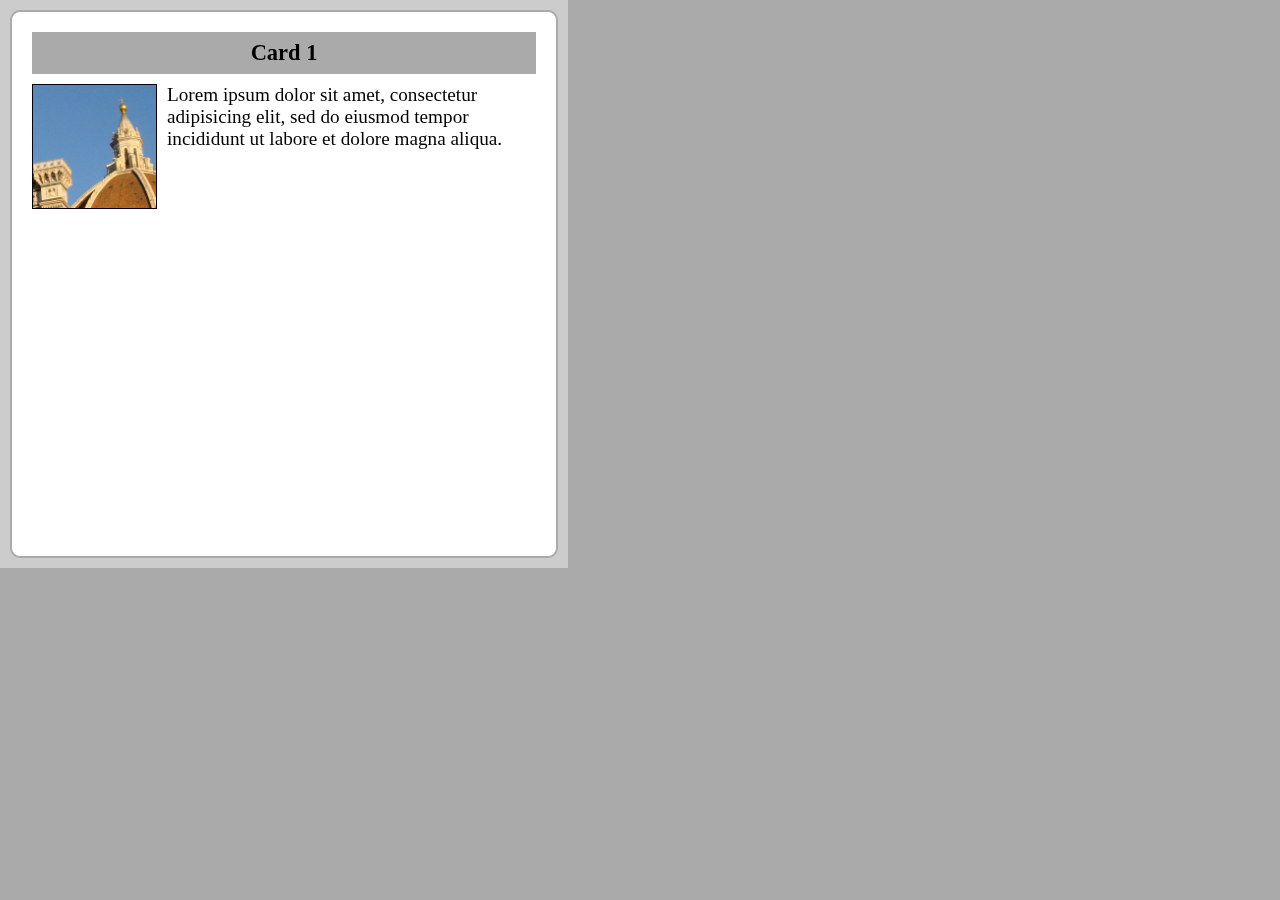
==== index.html @ db9a2d0e "Swipe" ====
<!DOCTYPE html>
<html>
<head>
<meta charset="utf-8">
<meta name="viewport" content="width=device-width, initial-scale=1.0, user-scalable=0, minimum-scale=1.0, maximum-scale=1.0">

<title>Cardview</title>

<script type="text/javascript" src="cardview.js"></script>

<script type="text/javascript">

var deck;
var data = [
	{
		img: 'img1.jpg',
		title: 'Card 1',
		text: 'Lorem ipsum dolor sit amet, consectetur adipisicing elit, sed do eiusmod tempor incididunt ut labore et dolore magna aliqua.'
	},
	{
		img: 'img2.jpg',
		title: 'Card 2',
		text: 'Ut enim ad minim veniam, quis nostrud exercitation ullamco laboris nisi ut aliquip ex ea commodo consequat.'
	},
	{
		img: 'img3.jpg',
		title: 'Card 3',
		text: 'Duis aute irure dolor in reprehenderit in voluptate velit esse cillum dolore eu fugiat nulla pariatur.'
	},
	{
		img: 'img4.jpg',
		title: 'Card 4',
		text: 'Excepteur sint occaecat cupidatat non proident, sunt in culpa qui officia deserunt mollit anim id est laborum.'
	},
	{
		img: 'img5.jpg',
		title: 'Card 5',
		text: 'Sed ut perspiciatis unde omnis iste natus error sit voluptatem accusantium doloremque laudantium, totam rem aperiam.'
	}	
];

function loaded () {
	deck = new CardView('#wrapper', {
		dataset: data,
		onUpdateContent: function (el, data) {
			el.querySelector('img').src = data.img;
			el.querySelector('h3').innerHTML = data.title;
			el.querySelector('p').innerHTML = data.text;
		}
	});
}

document.addEventListener('touchmove', function (e) { e.preventDefault(); }, false);

</script>

<style>
* {
	-webkit-box-sizing: border-box;
	-moz-box-sizing: border-box;
	box-sizing: border-box;
}

body, html {
	height: 100%;
}

body, ul, li, h1, h2, h3, img, p {
	padding: 0;
	margin: 0;
	border: 0;
	list-style: none;
}

body {
	/* On modern browsers, prevent the whole page to bounce */
	overflow: hidden;
	background-color: #aaa;
	font-size: 12px;
}

#wrapper {
	position: absolute;
	z-index: 1;
	width: 100%;
	max-width: 568px;
	height: 100%;
	max-height: 568px;
	top: 0;
	left: 0;
	bottom: 0;
	right: 0;
	overflow: hidden;

	/* Prevent native touch events on Windows */
	-ms-touch-action: none;

	/* Prevent the callout on tap-hold and text selection */
	-webkit-touch-callout: none;
	-webkit-user-select: none;
	-moz-user-select: none;
	-ms-user-select: none;
	user-select: none;

	/* Prevent elements to be highlighted on tap */
	-webkit-tap-highlight-color: rgba(0,0,0,0);

	/* Prevent text resize on orientation change, useful for web-apps */
	-webkit-text-size-adjust: none;
	-moz-text-size-adjust: none;
	-ms-text-size-adjust: none;
	-o-text-size-adjust: none;
	text-size-adjust: none;
}

#deck {
	position: relative;
	z-index: 10;
	width: 100%;
	height: 100%;

	background: #ccc;
}

.card {
	position: absolute;
	width: 100%;
	height: 100%;
	padding: 10px;
	z-index: 10;

	/* Put the scroller into the HW Compositing layer right from the start */
	-webkit-transform: translateZ(0);
	-moz-transform: translateZ(0);
	-ms-transform: translateZ(0);
	-o-transform: translateZ(0);
	transform: translateZ(0);
}

.card div {
	position: relative;
	width: 100%;
	height: 100%;
	border: 2px solid #aaa;
	padding: 20px;
	border-radius: 10px;
	background: #fff;
	background-position: 50% 50%;
	background-size: 95% 95%;
	background-repeat: no-repeat;
	font-size: 1.6em;
}

.card img {
	float: left;
	margin: 0 10px 10px 0;
	border: 1px solid #000;
}

.card h3 {
	background-color: #aaa;
	padding: 8px;
	margin-bottom: 10px;
	text-align: center;
}
</style>

</head>
<body onload="loaded()">

<div id="wrapper">
	<ul id="deck">
		<li class="card"><div>
			<h3>Title</h3>
			<img src="[data-uri]
AAAAAElFTkSuQmCC" alt="thumb" width="125" height="125">
			<p>Text</p>
		</div></li>
		<li class="card"><div>
			<h3>Title</h3>
			<img src="[data-uri]
AAAAAElFTkSuQmCC" alt="thumb" width="125" height="125">
			<p>Text</p>
		</div></li>
		<li class="card"><div>
			<h3>Title</h3>
			<img src="[data-uri]
AAAAAElFTkSuQmCC" alt="thumb" width="125" height="125">
			<p>Text</p>
		</div></li>
	</ul>
</div>

</body>
</html>
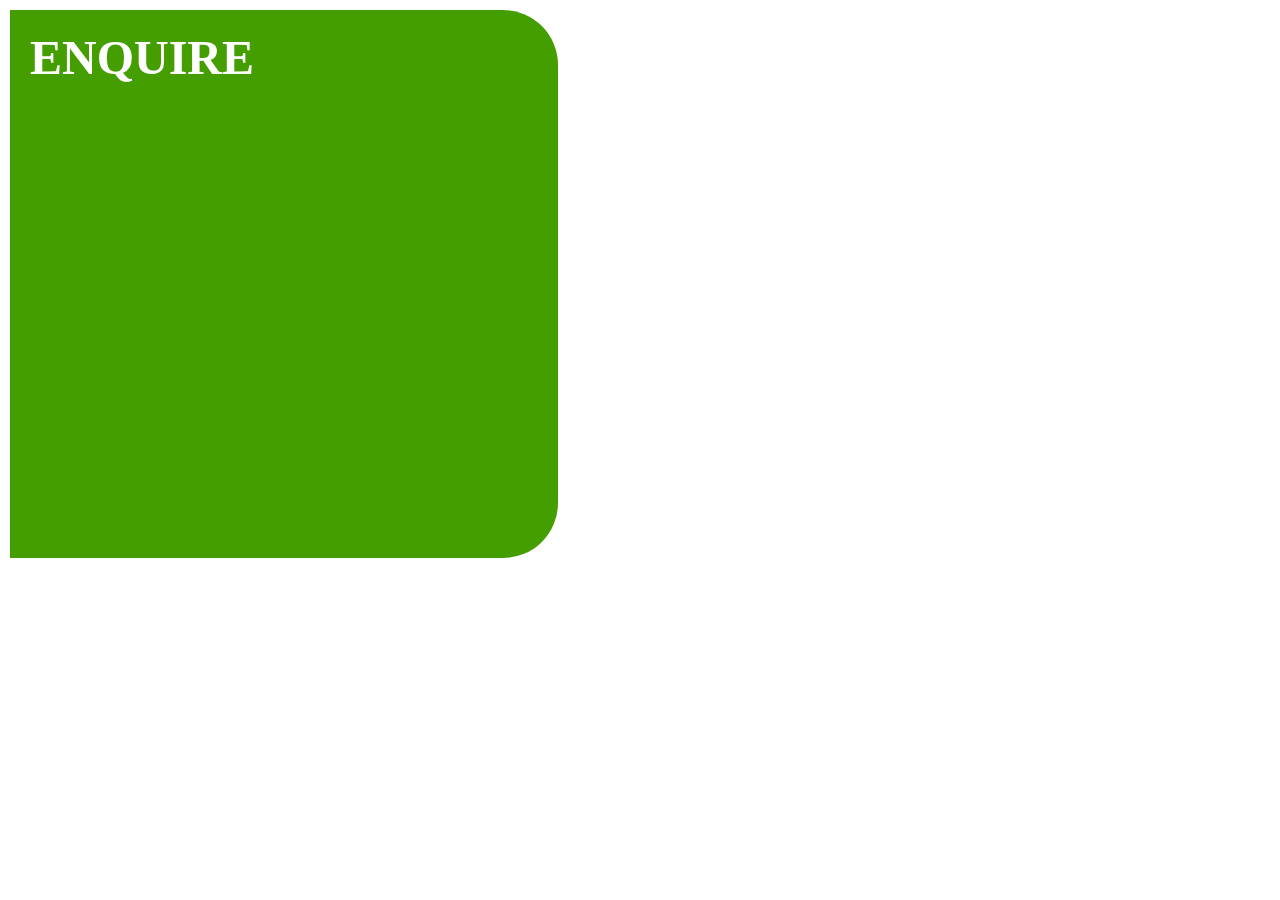
==== commit 5efa9cc4: "Implement flip cards" ====
--- a/index.html
+++ b/index.html
@@ -9,49 +9,108 @@
 <script type="text/javascript" src="cardview.js"></script>
 
 <script type="text/javascript">
-
-var deck;
-var data = [
-	{
-		img: 'img1.jpg',
-		title: 'Card 1',
-		text: 'Lorem ipsum dolor sit amet, consectetur adipisicing elit, sed do eiusmod tempor incididunt ut labore et dolore magna aliqua.'
-	},
-	{
-		img: 'img2.jpg',
-		title: 'Card 2',
-		text: 'Ut enim ad minim veniam, quis nostrud exercitation ullamco laboris nisi ut aliquip ex ea commodo consequat.'
-	},
-	{
-		img: 'img3.jpg',
-		title: 'Card 3',
-		text: 'Duis aute irure dolor in reprehenderit in voluptate velit esse cillum dolore eu fugiat nulla pariatur.'
-	},
-	{
-		img: 'img4.jpg',
-		title: 'Card 4',
-		text: 'Excepteur sint occaecat cupidatat non proident, sunt in culpa qui officia deserunt mollit anim id est laborum.'
-	},
-	{
-		img: 'img5.jpg',
-		title: 'Card 5',
-		text: 'Sed ut perspiciatis unde omnis iste natus error sit voluptatem accusantium doloremque laudantium, totam rem aperiam.'
-	}	
-];
-
-function loaded () {
-	deck = new CardView('#wrapper', {
-		dataset: data,
-		onUpdateContent: function (el, data) {
-			el.querySelector('img').src = data.img;
-			el.querySelector('h3').innerHTML = data.title;
-			el.querySelector('p').innerHTML = data.text;
-		}
-	});
-}
-
-document.addEventListener('touchmove', function (e) { e.preventDefault(); }, false);
-
+    var deck;
+    var data = [
+        {
+            img: 'img1.jpg',
+            title: 'Card 1',
+            text: 'ENQUIRE',
+            color: '#459e00'
+        },
+        {
+            img: 'img2.jpg',
+            title: 'Card 2',
+            text: 'HEAR',
+            color: '#459e00'
+        },
+        {
+            img: 'img3.jpg',
+            title: 'Card 3',
+            text: 'RELFECT',
+            color: '#459e00'
+        },
+        {
+            img: 'img4.jpg',
+            title: 'Card 4',
+            text: 'STRAIGHT <br/>TALK',
+            color: '#459e00'
+        },
+        {
+            img: 'img5.jpg',
+            title: 'Card 5',
+            text: 'AGREE TO <br/>"THERE"',
+            color: '#459e00'
+        },
+        {
+            img: 'img5.jpg',
+            title: 'Card 5',
+            text: 'AGREE TO <br/>"HERE"',
+            color: '#459e00'
+        },
+        {
+            img: 'img5.jpg',
+            title: 'Card 5',
+            text: 'AGREE TO <br/>NEXT STEPS',
+            color: '#459e00'
+        },
+        {
+            img: 'img5.jpg',
+            title: 'Card 5',
+            text: 'FAILING TO CLARIFY THE "THERE" UPFONT',
+            color: '#f00'
+        },
+        {
+            img: 'img5.jpg',
+            title: 'Card 5',
+            text: 'TALKING <br/>TOO MUCH <br/>(VS LISTENTING)',
+            color: '#f00'
+        },
+        {
+            img: 'img5.jpg',
+            title: 'Card 5',
+            text: 'ASKING <br/>LEADING QUESTIONS',
+            color: '#f00'
+        },
+        {
+            img: 'img5.jpg',
+            title: 'Card 5',
+            text: 'FAILURE TO <br/>ACKNOWLEDGE <br/>OTHER\'S CONCERN',
+            color: '#f00'
+        },
+        {
+            img: 'img5.jpg',
+            title: 'Card 5',
+            text: 'MAKING <br/>ASSUMPTIONS',
+            color: '#f00'
+        },
+        {
+            img: 'img5.jpg',
+            title: 'Card 5',
+            text: 'GIVING <br/>YOUR SOLUTION',
+            color: '#f00'
+        },
+        {
+            img: 'img5.jpg',
+            title: 'Card 5',
+            text: 'AVOIDING <br/>HONEST FEEDBACK',
+            color: '#f00'
+        }
+    ];
+    function loaded() {
+        deck = new CardView('#wrapper', {
+            dataset: data,
+            onUpdateContent: function (el, data) {
+                
+                //regular javascript, not jquery.
+                
+                //el.querySelector('img').src = data.img;
+                //el.querySelector('h3').innerHTML = data.title;
+                el.querySelector('div').innerHTML = data.text;
+                el.querySelector('div').style.backgroundColor = data.color;
+            }
+        });
+    }
+    document.addEventListener('touchmove', function (e) { e.preventDefault(); }, false);
 </script>
 
 <style>
@@ -75,7 +134,6 @@
 body {
 	/* On modern browsers, prevent the whole page to bounce */
 	overflow: hidden;
-	background-color: #aaa;
 	font-size: 12px;
 }
 
@@ -118,8 +176,10 @@
 	z-index: 10;
 	width: 100%;
 	height: 100%;
-
-	background: #ccc;
+    
+    color: White;
+    font-size: 30px;
+    font-weight: bolder
 }
 
 .card {
@@ -141,14 +201,23 @@
 	position: relative;
 	width: 100%;
 	height: 100%;
-	border: 2px solid #aaa;
+	border: 0px solid #aaa;
 	padding: 20px;
-	border-radius: 10px;
+	
+    
+    border-radius: 0px 55px 55px 0px; 
+    -moz-border-radius: 0px 55px 55px 0px; 
+    -webkit-border-radius: 0px 55px 55px 0px; 
+    
 	background: #fff;
 	background-position: 50% 50%;
 	background-size: 95% 95%;
 	background-repeat: no-repeat;
 	font-size: 1.6em;
+    
+    /*height: 130px; 
+    display: table-cell; 
+    vertical-align: bottom*/
 }
 
 .card img {
@@ -170,25 +239,10 @@
 
 <div id="wrapper">
 	<ul id="deck">
-		<li class="card"><div>
-			<h3>Title</h3>
-			<img src="[data-uri]
-AAAAAElFTkSuQmCC" alt="thumb" width="125" height="125">
-			<p>Text</p>
-		</div></li>
-		<li class="card"><div>
-			<h3>Title</h3>
-			<img src="[data-uri]
-AAAAAElFTkSuQmCC" alt="thumb" width="125" height="125">
-			<p>Text</p>
-		</div></li>
-		<li class="card"><div>
-			<h3>Title</h3>
-			<img src="[data-uri]
-AAAAAElFTkSuQmCC" alt="thumb" width="125" height="125">
-			<p>Text</p>
-		</div></li>
-	</ul>
+        <li class="card"><div></div></li>
+        <li class="card"><div></div></li>
+        <li class="card"><div></div></li>
+     </ul>
 </div>
 
 </body>
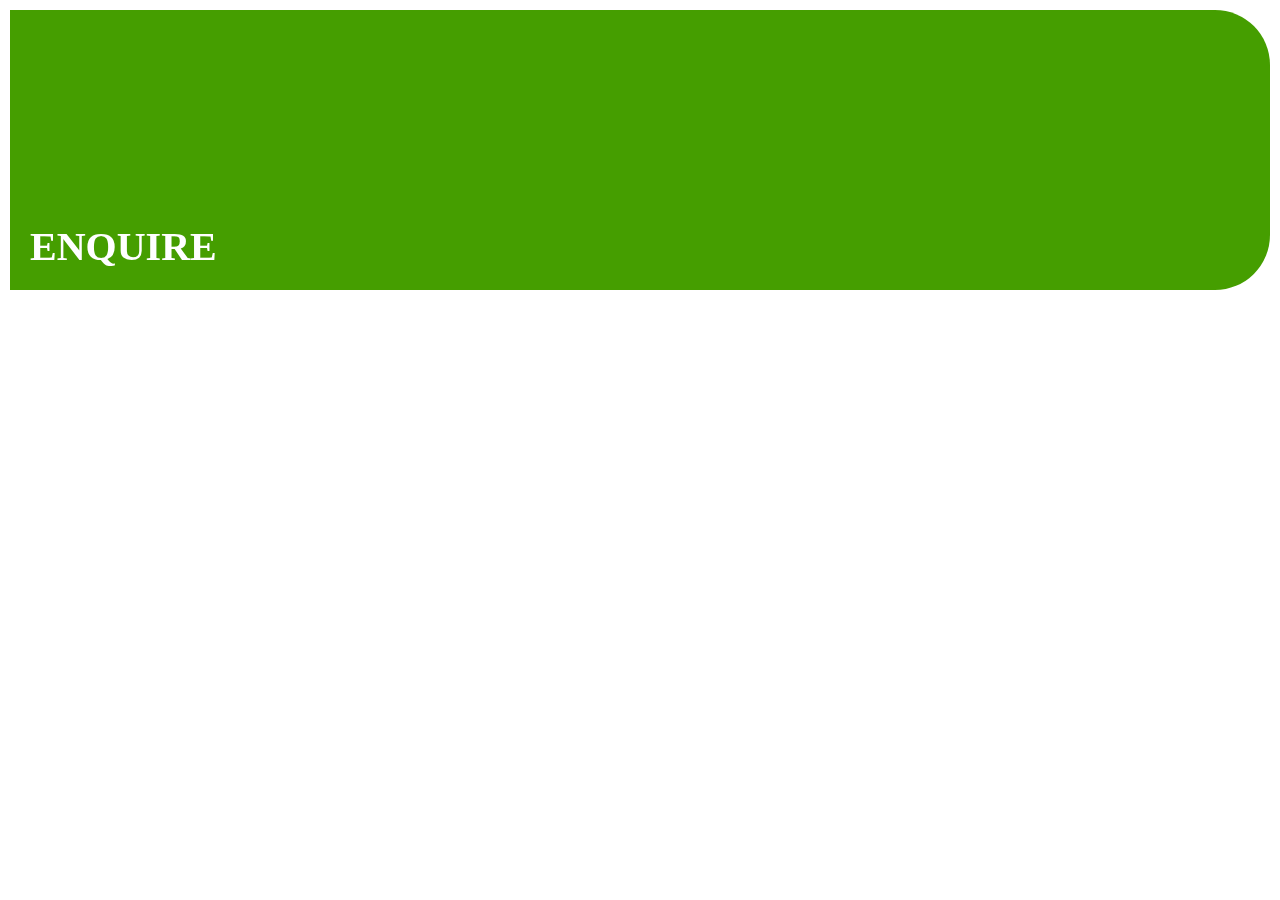
==== commit a29f46cd: "more styling" ====
--- a/index.html
+++ b/index.html
@@ -62,7 +62,7 @@
         {
             img: 'img5.jpg',
             title: 'Card 5',
-            text: 'TALKING <br/>TOO MUCH <br/>(VS LISTENTING)',
+            text: 'TALKING <br/>TOO MUCH <br/>(VS LISTENING)',
             color: '#f00'
         },
         {
@@ -105,7 +105,7 @@
                 
                 //el.querySelector('img').src = data.img;
                 //el.querySelector('h3').innerHTML = data.title;
-                el.querySelector('div').innerHTML = data.text;
+                el.querySelector('span').innerHTML = data.text;
                 el.querySelector('div').style.backgroundColor = data.color;
             }
         });
@@ -141,9 +141,8 @@
 	position: absolute;
 	z-index: 1;
 	width: 100%;
-	max-width: 568px;
-	height: 100%;
-	max-height: 568px;
+	height: 100%;
+	max-height: 300px;
 	top: 0;
 	left: 0;
 	bottom: 0;
@@ -178,7 +177,7 @@
 	height: 100%;
     
     color: White;
-    font-size: 30px;
+    font-size: 25px;
     font-weight: bolder
 }
 
@@ -215,10 +214,16 @@
 	background-repeat: no-repeat;
 	font-size: 1.6em;
     
-    /*height: 130px; 
-    display: table-cell; 
-    vertical-align: bottom*/
-}
+    
+}
+    
+    .card span
+    {
+        height: 240px;
+    display: table-cell;
+    vertical-align: bottom
+        
+    }
 
 .card img {
 	float: left;
@@ -239,9 +244,9 @@
 
 <div id="wrapper">
 	<ul id="deck">
-        <li class="card"><div></div></li>
-        <li class="card"><div></div></li>
-        <li class="card"><div></div></li>
+        <li class="card"><div><span></span></div></li>
+        <li class="card"><div><span></span></div></li>
+        <li class="card"><div><span></span></div></li>
      </ul>
 </div>
 
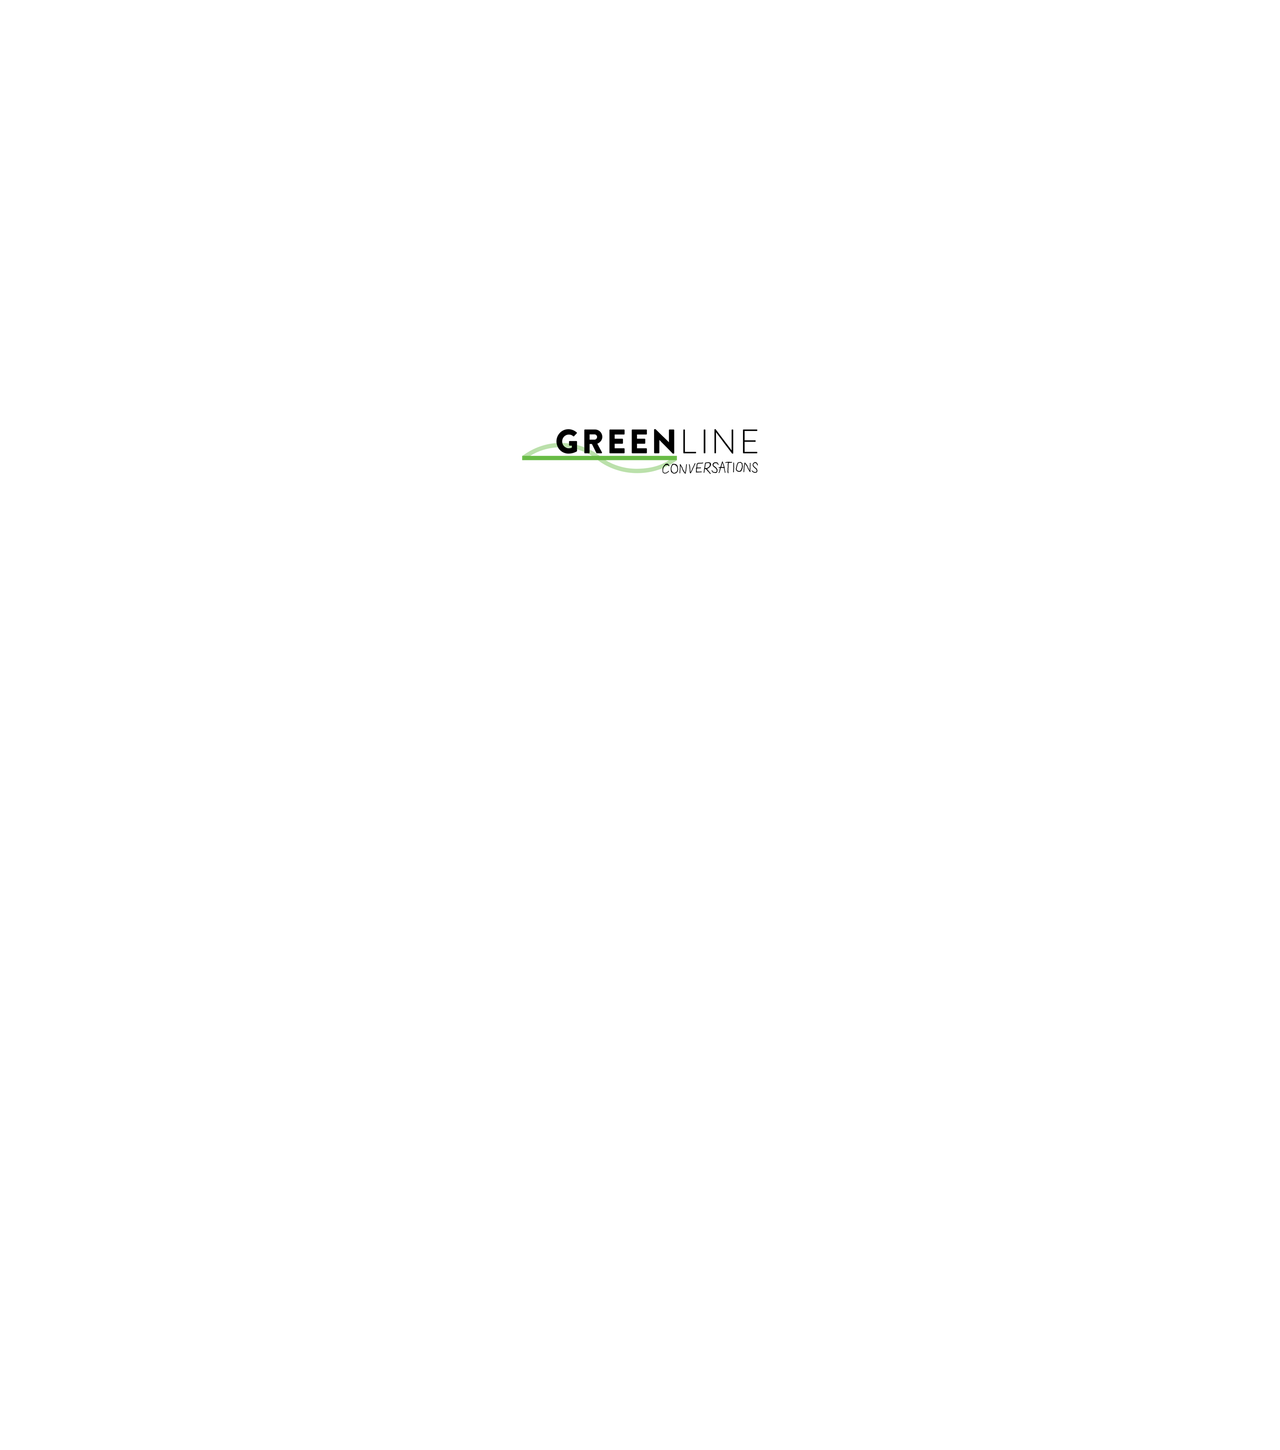
==== commit 2d22ba35: "add landing page" ====
--- a/index.html
+++ b/index.html
@@ -1,254 +1,45 @@
 <!DOCTYPE html>
-<html>
-<head>
-<meta charset="utf-8">
-<meta name="viewport" content="width=device-width, initial-scale=1.0, user-scalable=0, minimum-scale=1.0, maximum-scale=1.0">
 
-<title>Cardview</title>
+<html lang="en">
+    <head>
+        <meta charset="utf-8" />
+        <meta http-equiv="refresh" content="3,url=main.html">
+        <title></title>
+        <style>
+            
+            
+html,
+body {
+    height: 100%;
+    width: 100%;
+    padding: 0;
+    margin: 0;
+    overflow: hidden;
+}
+#center {
+    position: relative;
+    display: block;
+    top: 50%;
+    margin-top: -1000px;
+    height: 2000px;
+    text-align: center;
+    line-height: 2000px;
+}    
+#wrap {
+    line-height: 0;
+}
+#wrap img {
+    vertical-align: middle;
+}
+            
+    </style>
 
-<script type="text/javascript" src="cardview.js"></script>
-
-<script type="text/javascript">
-    var deck;
-    var data = [
-        {
-            img: 'img1.jpg',
-            title: 'Card 1',
-            text: 'ENQUIRE',
-            color: '#459e00'
-        },
-        {
-            img: 'img2.jpg',
-            title: 'Card 2',
-            text: 'HEAR',
-            color: '#459e00'
-        },
-        {
-            img: 'img3.jpg',
-            title: 'Card 3',
-            text: 'RELFECT',
-            color: '#459e00'
-        },
-        {
-            img: 'img4.jpg',
-            title: 'Card 4',
-            text: 'STRAIGHT <br/>TALK',
-            color: '#459e00'
-        },
-        {
-            img: 'img5.jpg',
-            title: 'Card 5',
-            text: 'AGREE TO <br/>"THERE"',
-            color: '#459e00'
-        },
-        {
-            img: 'img5.jpg',
-            title: 'Card 5',
-            text: 'AGREE TO <br/>"HERE"',
-            color: '#459e00'
-        },
-        {
-            img: 'img5.jpg',
-            title: 'Card 5',
-            text: 'AGREE TO <br/>NEXT STEPS',
-            color: '#459e00'
-        },
-        {
-            img: 'img5.jpg',
-            title: 'Card 5',
-            text: 'FAILING TO CLARIFY THE "THERE" UPFONT',
-            color: '#f00'
-        },
-        {
-            img: 'img5.jpg',
-            title: 'Card 5',
-            text: 'TALKING <br/>TOO MUCH <br/>(VS LISTENING)',
-            color: '#f00'
-        },
-        {
-            img: 'img5.jpg',
-            title: 'Card 5',
-            text: 'ASKING <br/>LEADING QUESTIONS',
-            color: '#f00'
-        },
-        {
-            img: 'img5.jpg',
-            title: 'Card 5',
-            text: 'FAILURE TO <br/>ACKNOWLEDGE <br/>OTHER\'S CONCERN',
-            color: '#f00'
-        },
-        {
-            img: 'img5.jpg',
-            title: 'Card 5',
-            text: 'MAKING <br/>ASSUMPTIONS',
-            color: '#f00'
-        },
-        {
-            img: 'img5.jpg',
-            title: 'Card 5',
-            text: 'GIVING <br/>YOUR SOLUTION',
-            color: '#f00'
-        },
-        {
-            img: 'img5.jpg',
-            title: 'Card 5',
-            text: 'AVOIDING <br/>HONEST FEEDBACK',
-            color: '#f00'
-        }
-    ];
-    function loaded() {
-        deck = new CardView('#wrapper', {
-            dataset: data,
-            onUpdateContent: function (el, data) {
-                
-                //regular javascript, not jquery.
-                
-                //el.querySelector('img').src = data.img;
-                //el.querySelector('h3').innerHTML = data.title;
-                el.querySelector('span').innerHTML = data.text;
-                el.querySelector('div').style.backgroundColor = data.color;
-            }
-        });
-    }
-    document.addEventListener('touchmove', function (e) { e.preventDefault(); }, false);
-</script>
-
-<style>
-* {
-	-webkit-box-sizing: border-box;
-	-moz-box-sizing: border-box;
-	box-sizing: border-box;
-}
-
-body, html {
-	height: 100%;
-}
-
-body, ul, li, h1, h2, h3, img, p {
-	padding: 0;
-	margin: 0;
-	border: 0;
-	list-style: none;
-}
-
-body {
-	/* On modern browsers, prevent the whole page to bounce */
-	overflow: hidden;
-	font-size: 12px;
-}
-
-#wrapper {
-	position: absolute;
-	z-index: 1;
-	width: 100%;
-	height: 100%;
-	max-height: 300px;
-	top: 0;
-	left: 0;
-	bottom: 0;
-	right: 0;
-	overflow: hidden;
-
-	/* Prevent native touch events on Windows */
-	-ms-touch-action: none;
-
-	/* Prevent the callout on tap-hold and text selection */
-	-webkit-touch-callout: none;
-	-webkit-user-select: none;
-	-moz-user-select: none;
-	-ms-user-select: none;
-	user-select: none;
-
-	/* Prevent elements to be highlighted on tap */
-	-webkit-tap-highlight-color: rgba(0,0,0,0);
-
-	/* Prevent text resize on orientation change, useful for web-apps */
-	-webkit-text-size-adjust: none;
-	-moz-text-size-adjust: none;
-	-ms-text-size-adjust: none;
-	-o-text-size-adjust: none;
-	text-size-adjust: none;
-}
-
-#deck {
-	position: relative;
-	z-index: 10;
-	width: 100%;
-	height: 100%;
-    
-    color: White;
-    font-size: 25px;
-    font-weight: bolder
-}
-
-.card {
-	position: absolute;
-	width: 100%;
-	height: 100%;
-	padding: 10px;
-	z-index: 10;
-
-	/* Put the scroller into the HW Compositing layer right from the start */
-	-webkit-transform: translateZ(0);
-	-moz-transform: translateZ(0);
-	-ms-transform: translateZ(0);
-	-o-transform: translateZ(0);
-	transform: translateZ(0);
-}
-
-.card div {
-	position: relative;
-	width: 100%;
-	height: 100%;
-	border: 0px solid #aaa;
-	padding: 20px;
-	
-    
-    border-radius: 0px 55px 55px 0px; 
-    -moz-border-radius: 0px 55px 55px 0px; 
-    -webkit-border-radius: 0px 55px 55px 0px; 
-    
-	background: #fff;
-	background-position: 50% 50%;
-	background-size: 95% 95%;
-	background-repeat: no-repeat;
-	font-size: 1.6em;
-    
-    
-}
-    
-    .card span
-    {
-        height: 240px;
-    display: table-cell;
-    vertical-align: bottom
-        
-    }
-
-.card img {
-	float: left;
-	margin: 0 10px 10px 0;
-	border: 1px solid #000;
-}
-
-.card h3 {
-	background-color: #aaa;
-	padding: 8px;
-	margin-bottom: 10px;
-	text-align: center;
-}
-</style>
-
-</head>
-<body onload="loaded()">
-
-<div id="wrapper">
-	<ul id="deck">
-        <li class="card"><div><span></span></div></li>
-        <li class="card"><div><span></span></div></li>
-        <li class="card"><div><span></span></div></li>
-     </ul>
-</div>
-
-</body>
-</html>+    </head>
+    <body>
+     <span id="center">
+        <span id="wrap">
+            <img alt="Greenline logo" src="rsz_greenlinelogo.png">
+        </span>
+    </span>
+    </body>
+</html>
